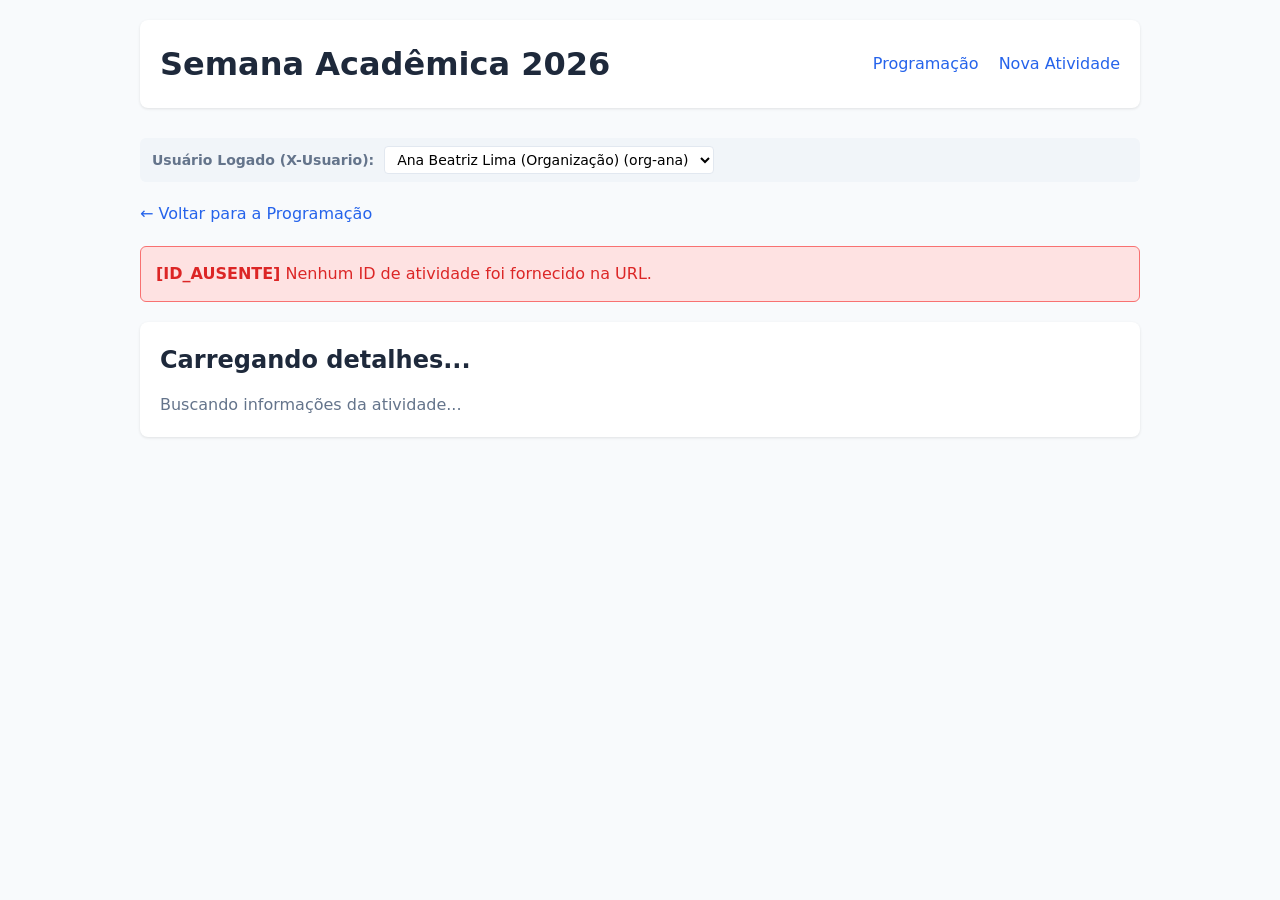
==== app/detalhes.html @ 7cf81aa2 "M1: Telas Web" ====
<!DOCTYPE html>
<html lang="pt-BR">
<head>
  <meta charset="UTF-8">
  <meta name="viewport" content="width=device-width, initial-scale=1.0">
  <title>Detalhes da Atividade - Semana Acadêmica (M1)</title>
  <link rel="stylesheet" href="style.css">
</head>
<body>
  <div class="container">
    <header>
      <h1>Semana Acadêmica 2026</h1>
      <nav>
        <a href="index.html">Programação</a>
        <a href="nova-atividade.html">Nova Atividade</a>
      </nav>
    </header>

    <div id="user-selector-container"></div>

    <div style="margin-bottom: 20px;">
      <a href="index.html" style="color: var(--primary); text-decoration: none; font-weight: 500;">&larr; Voltar para a Programação</a>
    </div>

    <div id="alert-box" class="alert"></div>

    <div class="card" id="atividade-card">
      <h2 id="atv-titulo">Carregando detalhes...</h2>
      <div id="atv-detalhes-conteudo" style="margin-top: 15px;">
        <p style="color: var(--text-muted);">Buscando informações da atividade...</p>
      </div>
    </div>

    <div class="card" id="encontros-card" style="display: none;">
      <h3>Encontros Programados</h3>
      <div id="lista-encontros" style="margin-top: 15px;">
        <!-- Encontros aqui -->
      </div>
    </div>

    <div class="card" id="organizacao-card" style="display: none;">
      <h3>Ações da Organização</h3>
      <p style="color: var(--text-muted); margin-bottom: 15px; font-size: 14px;">
        Ações restritas a usuários com papel de organização.
      </p>
      <button id="btn-cancelar" class="danger">Cancelar Atividade</button>
    </div>
  </div>

  <script src="app.js"></script>
  <script>
    const urlParams = new URLSearchParams(window.location.search);
    const atividadeId = urlParams.get('id');

    async function carregarDetalhes() {
      clearAlert('alert-box');
      if (!atividadeId) {
        showError('alert-box', { error: 'ID_AUSENTE', message: 'Nenhum ID de atividade foi fornecido na URL.' });
        return;
      }

      try {
        const atv = await apiFetch(`/atividades/${atividadeId}`);

        document.getElementById('atv-titulo').textContent = atv.titulo;
        
        const conteudo = document.getElementById('atv-detalhes-conteudo');
        conteudo.innerHTML = `
          <div style="display: grid; grid-template-columns: repeat(auto-fit, minmax(200px, 1fr)); gap: 15px; margin-bottom: 20px;">
            <div><strong>ID:</strong> <span style="font-family: monospace;">${atv.id}</span></div>
            <div><strong>Tipo:</strong> <span class="badge ${atv.tipo}">${atv.tipo}</span></div>
            <div><strong>Sala:</strong> ${escapeHtml(atv.salaId)}</div>
            <div><strong>Situação:</strong> <span class="badge ${atv.situacao}">${formatarSituacao(atv.situacao)}</span></div>
            <div><strong>Carga Horária:</strong> ${atv.cargaHorariaMinutos} minutos (${Math.floor(atv.cargaHorariaMinutos / 60)}h)</div>
            <div><strong>Vagas Totais:</strong> ${atv.vagas}</div>
            <div><strong>Vagas Ocupadas:</strong> ${atv.ocupadas}</div>
            <div><strong>Vagas Restantes:</strong> ${atv.vagasRestantes}</div>
            <div><strong>Em Espera:</strong> ${atv.emEspera}</div>
          </div>
        `;

        if (atv.encontros && atv.encontros.length > 0) {
          document.getElementById('encontros-card').style.display = 'block';
          const listaEncontros = document.getElementById('lista-encontros');
          listaEncontros.innerHTML = atv.encontros.map((enc, idx) => `
            <div class="encontro-item">
              <strong>Encontro ${idx + 1}</strong> (ID: <span style="font-family: monospace;">${enc.id}</span>)<br>
              Início: ${formatarDataIso(enc.inicio)}<br>
              Fim: ${formatarDataIso(enc.fim)}
            </div>
          `).join('');
        }

        // Show organization card
        document.getElementById('organizacao-card').style.display = 'block';

      } catch (err) {
        showError('alert-box', err);
        document.getElementById('atv-titulo').textContent = 'Erro ao carregar';
        document.getElementById('atv-detalhes-conteudo').innerHTML = `<p style="color: var(--danger);">${err.message}</p>`;
      }
    }

    async function cancelarAtividade() {
      if (!confirm('Tem certeza que deseja cancelar esta atividade? Esta ação não pode ser desfeita.')) return;
      clearAlert('alert-box');

      try {
        await apiFetch(`/atividades/${atividadeId}/cancelamento`, {
          method: 'POST'
        });
        showSuccess('alert-box', 'Atividade cancelada com sucesso!');
        carregarDetalhes();
      } catch (err) {
        showError('alert-box', err);
      }
    }

    function escapeHtml(str) {
      if (!str) return '';
      return String(str).replace(/&/g, "&amp;").replace(/</g, "&lt;").replace(/>/g, "&gt;").replace(/"/g, "&quot;");
    }

    function formatarSituacao(sit) {
      const map = {
        'prevista': 'Prevista',
        'em_andamento': 'Em Andamento',
        'encerrada': 'Encerrada',
        'cancelada': 'Cancelada'
      };
      return map[sit] || sit;
    }

    function formatarDataIso(isoStr) {
      if (!isoStr) return '';
      try {
        const d = new Date(isoStr);
        return d.toLocaleString('pt-BR');
      } catch (e) {
        return isoStr;
      }
    }

    document.getElementById('btn-cancelar').addEventListener('click', cancelarAtividade);
    window.addEventListener('userChanged', carregarDetalhes);

    document.addEventListener('DOMContentLoaded', () => {
      carregarDetalhes();
    });
  </script>
</body>
</html>
---- app/style.css ----
:root {
  --primary: #2563eb;
  --primary-hover: #1d4ed8;
  --bg: #f8fafc;
  --card-bg: #ffffff;
  --text: #1e293b;
  --text-muted: #64748b;
  --border: #e2e8f0;
  --danger: #dc2626;
  --danger-bg: #fee2e2;
  --success: #16a34a;
  --success-bg: #dcfce7;
  --warning: #ca8a04;
  --warning-bg: #fef9c3;
}

* {
  box-sizing: border-box;
  margin: 0;
  padding: 0;
  font-family: system-ui, -apple-system, BlinkMacSystemFont, "Segoe UI", Roboto, Oxygen, Ubuntu, Cantarell, sans-serif;
}

body {
  background-color: var(--bg);
  color: var(--text);
  line-height: 1.5;
  padding: 20px;
}

.container {
  max-width: 1000px;
  margin: 0 auto;
}

header {
  display: flex;
  justify-content: space-between;
  align-items: center;
  margin-bottom: 30px;
  background: var(--card-bg);
  padding: 20px;
  border-radius: 8px;
  box-shadow: 0 1px 3px rgba(0,0,0,0.1);
}

h1, h2, h3 {
  color: var(--text);
}

nav a {
  margin-left: 15px;
  text-decoration: none;
  color: var(--primary);
  font-weight: 500;
}

nav a:hover {
  text-decoration: underline;
}

.user-config {
  display: flex;
  align-items: center;
  gap: 10px;
  background: #f1f5f9;
  padding: 8px 12px;
  border-radius: 6px;
  font-size: 14px;
  margin-bottom: 20px;
}

.user-config select {
  padding: 4px 8px;
  border-radius: 4px;
  border: 1px solid var(--border);
}

.card {
  background: var(--card-bg);
  border-radius: 8px;
  padding: 20px;
  box-shadow: 0 1px 3px rgba(0,0,0,0.1);
  margin-bottom: 20px;
}

.filters {
  display: flex;
  gap: 15px;
  margin-bottom: 20px;
  flex-wrap: wrap;
}

.filter-group {
  display: flex;
  flex-direction: column;
  gap: 5px;
}

label {
  font-size: 14px;
  font-weight: 600;
  color: var(--text-muted);
}

input, select, textarea {
  padding: 8px 12px;
  border: 1px solid var(--border);
  border-radius: 6px;
  font-size: 14px;
  outline: none;
  background: #fff;
}

input:focus, select:focus, textarea:focus {
  border-color: var(--primary);
  box-shadow: 0 0 0 2px rgba(37, 99, 235, 0.1);
}

button {
  background-color: var(--primary);
  color: white;
  border: none;
  padding: 10px 16px;
  border-radius: 6px;
  font-size: 14px;
  font-weight: 500;
  cursor: pointer;
  transition: background-color 0.2s;
}

button:hover {
  background-color: var(--primary-hover);
}

button.danger {
  background-color: var(--danger);
}
button.danger:hover {
  background-color: #b91c1c;
}

table {
  width: 100%;
  border-collapse: collapse;
  margin-top: 10px;
}

th, td {
  padding: 12px;
  text-align: left;
  border-bottom: 1px solid var(--border);
  font-size: 14px;
}

th {
  background-color: #f8fafc;
  font-weight: 600;
  color: var(--text-muted);
}

.badge {
  display: inline-block;
  padding: 2px 8px;
  border-radius: 12px;
  font-size: 12px;
  font-weight: 500;
}

.badge.palestra { background: #e0f2fe; color: #0369a1; }
.badge.minicurso { background: #f3e8ff; color: #7e22ce; }
.badge.prevista { background: #fef3c7; color: #b45309; }
.badge.em_andamento { background: #dcfce7; color: #15803d; }
.badge.encerrada { background: #f1f5f9; color: #475569; }
.badge.cancelada { background: #fee2e2; color: #b91c1c; }

.alert {
  padding: 15px;
  border-radius: 6px;
  margin-bottom: 20px;
  display: none;
}

.alert.error {
  background-color: var(--danger-bg);
  color: var(--danger);
  border: 1px solid #f87171;
  display: block;
}

.alert.success {
  background-color: var(--success-bg);
  color: var(--success);
  border: 1px solid #4ade80;
  display: block;
}

.encontro-item {
  background: #f8fafc;
  padding: 10px 15px;
  border-radius: 6px;
  margin-bottom: 8px;
  border-left: 4px solid var(--primary);
}
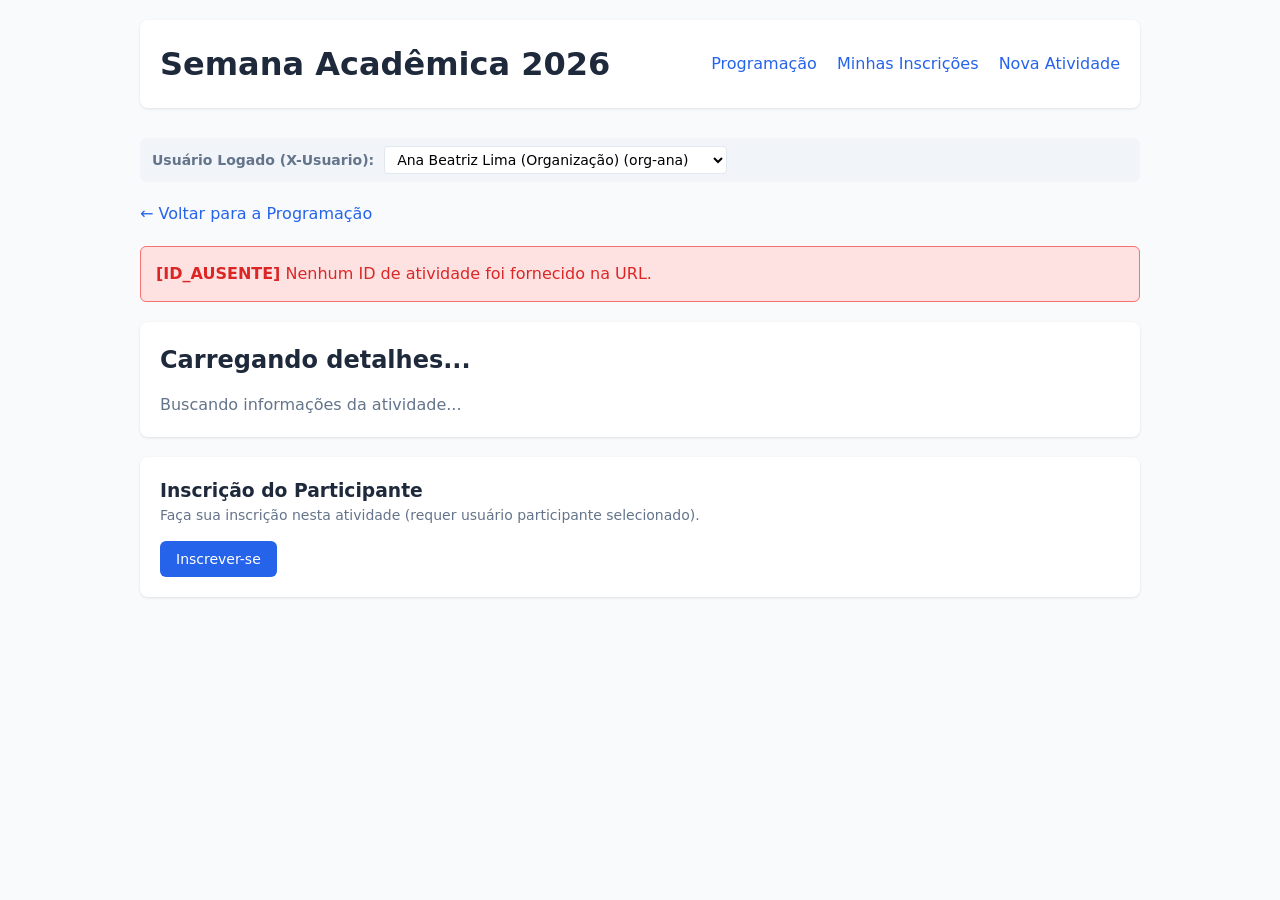
==== commit f39f3194: "M2: Telas Web" ====
--- a/app/detalhes.html
+++ b/app/detalhes.html
@@ -12,6 +12,7 @@
       <h1>Semana Acadêmica 2026</h1>
       <nav>
         <a href="index.html">Programação</a>
+        <a href="inscricoes.html">Minhas Inscrições</a>
         <a href="nova-atividade.html">Nova Atividade</a>
       </nav>
     </header>
@@ -36,6 +37,14 @@
       <div id="lista-encontros" style="margin-top: 15px;">
         <!-- Encontros aqui -->
       </div>
+    </div>
+
+    <div class="card" id="participante-card">
+      <h3>Inscrição do Participante</h3>
+      <p style="color: var(--text-muted); margin-bottom: 15px; font-size: 14px;">
+        Faça sua inscrição nesta atividade (requer usuário participante selecionado).
+      </p>
+      <button id="btn-inscrever">Inscrever-se</button>
     </div>
 
     <div class="card" id="organizacao-card" style="display: none;">
@@ -116,6 +125,24 @@
       }
     }
 
+    async function inscreverAtividade() {
+      clearAlert('alert-box');
+      try {
+        const inscricao = await apiFetch(`/atividades/${atividadeId}/inscricoes`, {
+          method: 'POST'
+        });
+        
+        let msg = `Inscrição realizada com sucesso! Status: <strong>${inscricao.status}</strong>`;
+        if (inscricao.status === 'em_espera') {
+          msg += ` (Posição na espera: ${inscricao.posicaoNaEspera})`;
+        }
+        showSuccess('alert-box', msg);
+        carregarDetalhes();
+      } catch (err) {
+        showError('alert-box', err);
+      }
+    }
+
     function escapeHtml(str) {
       if (!str) return '';
       return String(str).replace(/&/g, "&amp;").replace(/</g, "&lt;").replace(/>/g, "&gt;").replace(/"/g, "&quot;");
@@ -142,6 +169,7 @@
     }
 
     document.getElementById('btn-cancelar').addEventListener('click', cancelarAtividade);
+    document.getElementById('btn-inscrever').addEventListener('click', inscreverAtividade);
     window.addEventListener('userChanged', carregarDetalhes);
 
     document.addEventListener('DOMContentLoaded', () => {
--- a/app/style.css
+++ b/app/style.css
@@ -173,6 +173,10 @@
 .badge.em_andamento { background: #dcfce7; color: #15803d; }
 .badge.encerrada { background: #f1f5f9; color: #475569; }
 .badge.cancelada { background: #fee2e2; color: #b91c1c; }
+.badge.confirmada { background: #dcfce7; color: #15803d; }
+.badge.em_espera { background: #fef9c3; color: #a16207; }
+.badge.convocada { background: #e0e7ff; color: #3730a3; }
+.badge.expirada { background: #f1f5f9; color: #64748b; }
 
 .alert {
   padding: 15px;
